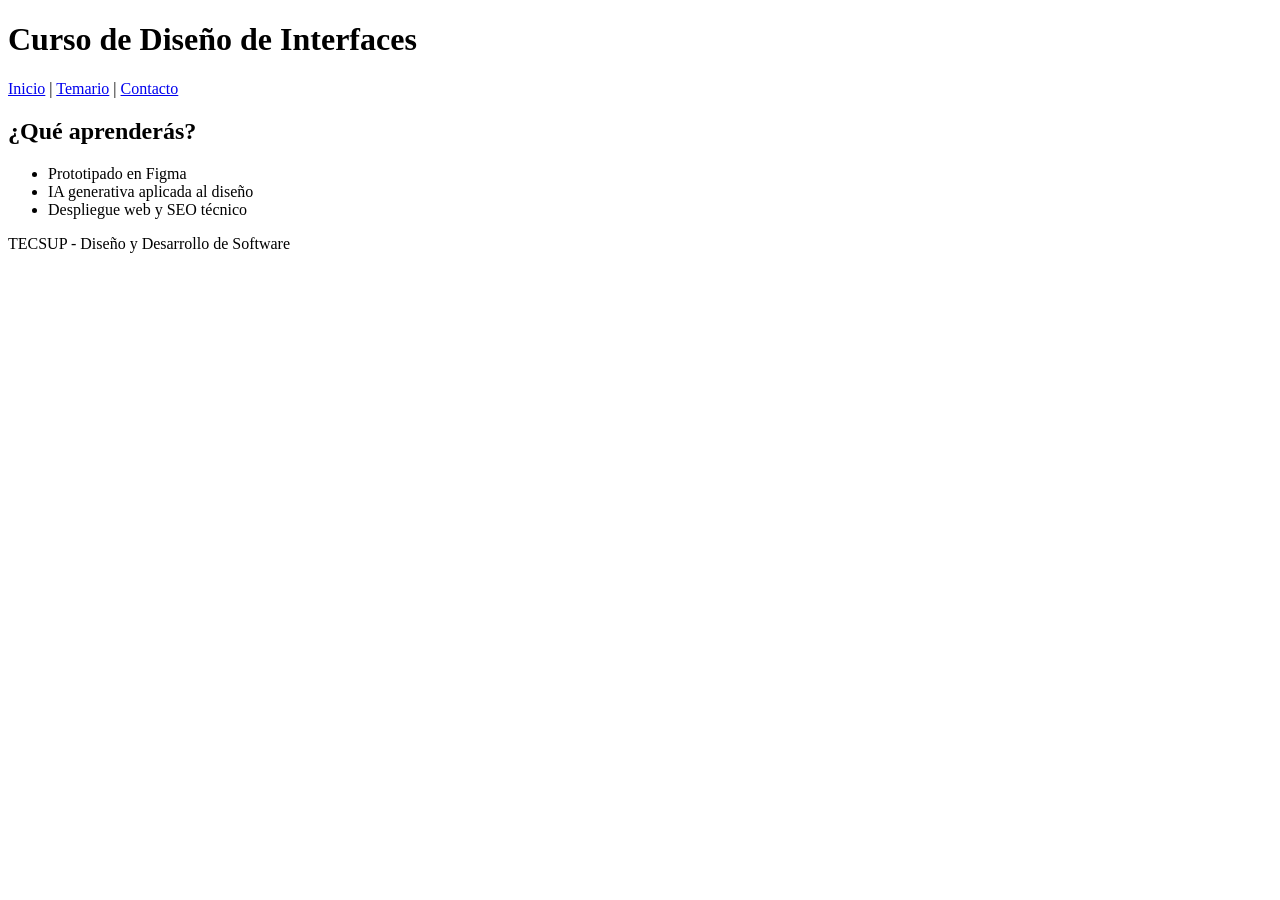
==== index.html @ 59502a2f "pagina con HTML semantico" ====
<!DOCTYPE html>
<html lang="es">
<head>
    <meta charset="UTF-8">
    <meta name="viewport" content="width=device-width, initial-scale=1.0">
   <title>pagina
   </title>
</head>
<body>
    <header>
        <h1>Curso de Diseño de Interfaces</h1>
        <nav>
            <a href="/">Inicio</a> | <a href="#temario">Temario</a> | <a href="#contacto">Contacto</a>
        </nav>
    </header>
    <main>
        <section id="temario">
            <h2>¿Qué aprenderás?</h2>
            <ul>
                <li>Prototipado en Figma</li>
                <li>IA generativa aplicada al diseño</li>
                <li>Despliegue web y SEO técnico</li>
            </ul>
        </section>
    </main>
    <footer id="contacto">
        <p>TECSUP - Diseño y Desarrollo de Software</p>
    </footer>
</body>
</html>
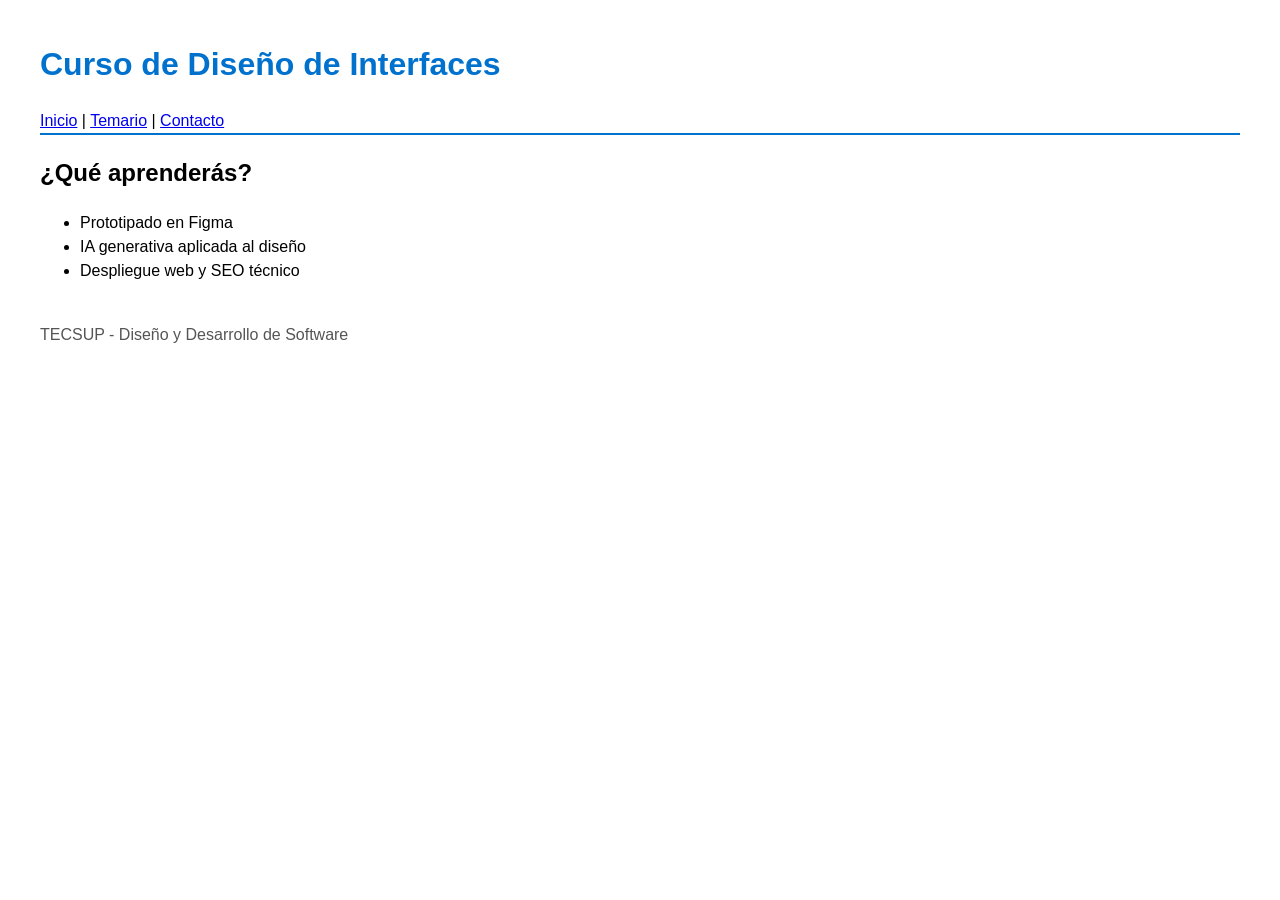
==== commit 2d450513: "Agrega meta tags, Open Graph y JSON-LD" ====
--- a/index.html
+++ b/index.html
@@ -3,8 +3,29 @@
 <head>
     <meta charset="UTF-8">
     <meta name="viewport" content="width=device-width, initial-scale=1.0">
-   <title>pagina
-   </title>
+    <title>Curso de Diseño de Interfaces | TECSUP</title>
+    <meta name="description" content="Aprende prototipado, IA generativa y despliegue web en el curso de Diseño de Interfaces de TECSUP.">
+
+    <!-- Open Graph: vista previa al compartir en redes -->
+    <meta property="og:title" content="Curso de Diseño de Interfaces | TECSUP">
+    <meta property="og:description" content="Prototipado, IA generativa y despliegue web.">
+    <meta property="og:type" content="website">
+    <meta property="og:url" content="https://vercel.app">
+
+    <link rel="stylesheet" href="estilos.css">
+
+    <script type="application/ld+json">
+    {
+      "@context": "https://schema.org",
+      "@type": "Course",
+      "name": "Diseño de Interfaces de Programación Avanzado",
+      "description": "Prototipado, IA generativa y despliegue web.",
+      "provider": {
+        "@type": "Organization",
+        "name": "TECSUP"
+      }
+    }
+    </script>
 </head>
 <body>
     <header>
--- a/estilos.css
+++ b/estilos.css
@@ -0,0 +1,16 @@
+body { 
+    font-family: Arial, sans-serif; 
+    margin: 40px; 
+    line-height: 1.5; 
+   } 
+   header { 
+    border-bottom: 2px solid #0072ce; 
+   } 
+   h1 { 
+    color: #0072ce; 
+   } 
+   footer { 
+    margin-top: 40px; 
+    color: #555; 
+   }
+   
